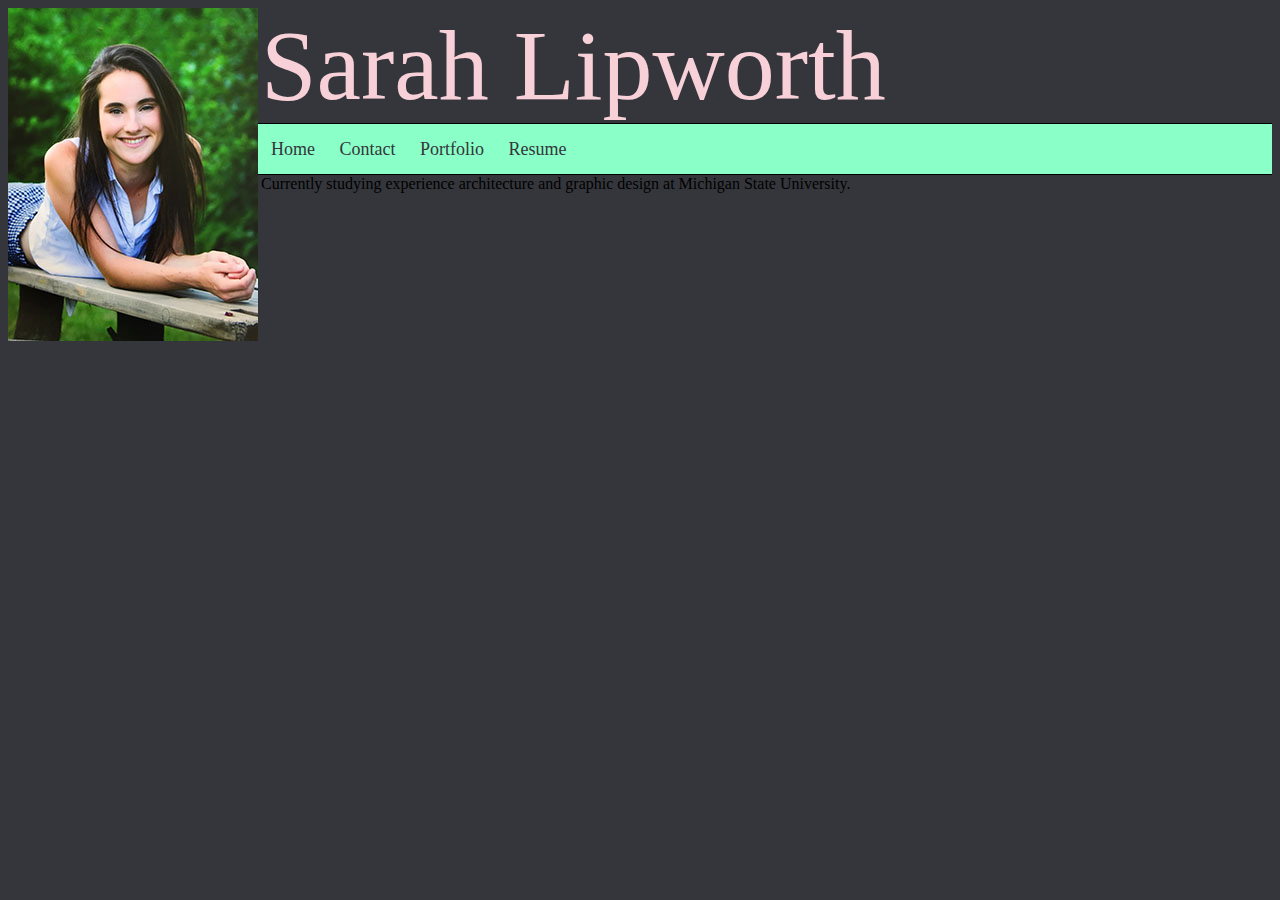
==== index.html @ 9d614727 "changes" ====
<html>
<head>
<link type="text/css" rel="stylesheet" href="style.css" />
</head>
<body>
<div id="Sarah"><img src="SFL.jpg" align="left"
</div> 
<header>Sarah Lipworth</header>
<div id="navbar"> 
  <ul> 
    <li><a href="link1.html">Home</a></li> 
    <li><a href="link2.html ">Contact</a></li> 
    <li><a href="link3.html ">Portfolio</a></li> 
    <li><a href="link4.html">Resume</a></li>
  </ul> 
  </div>
<div id="paragraph"
<p>Currently studying experience architecture and graphic design at Michigan State University.</p>
</body>
</html>
---- style.css ----
html{
  background-color:#34363C
}
header{
  font-family:American Typewriter;
  Font-size:100px;
  color:#f7d1d7;  
}
div#navbar { 
height: 50px; 
width: 100%; 
border-top: solid #000 1px; 
border-bottom: solid #000 1px; 
background-color: #8affc7; 
} 

div#navbar ul { 
margin: 0px; 
padding: 10px; 
font-family: Skia; 
font-size: large; 
color: 34363c; 
line-height: 30px; 
white-space: nowrap; 
} 

div#navbar li { 
list-style-type: none; 
display: inline; 
} 

div#navbar li a { 
text-decoration: none; 
padding: 7px 10px; 
color: #34363c; 
} 

div#navbar li a:link { 
color: #34363c: 
} 

div#navbar li a:visited { 
color: #34363c; 
} 

div#navbar li a:hover { 
font-weight: bold; 
color: #34363c; 
background-color: #f7d1d7; 
} 
.Sarah{
position:absolute;
left:90px;
top:90px;
}
.paragraph{
font-family:American Typewriter;
Font-size:large;
font-color:#f7d1d7;
}
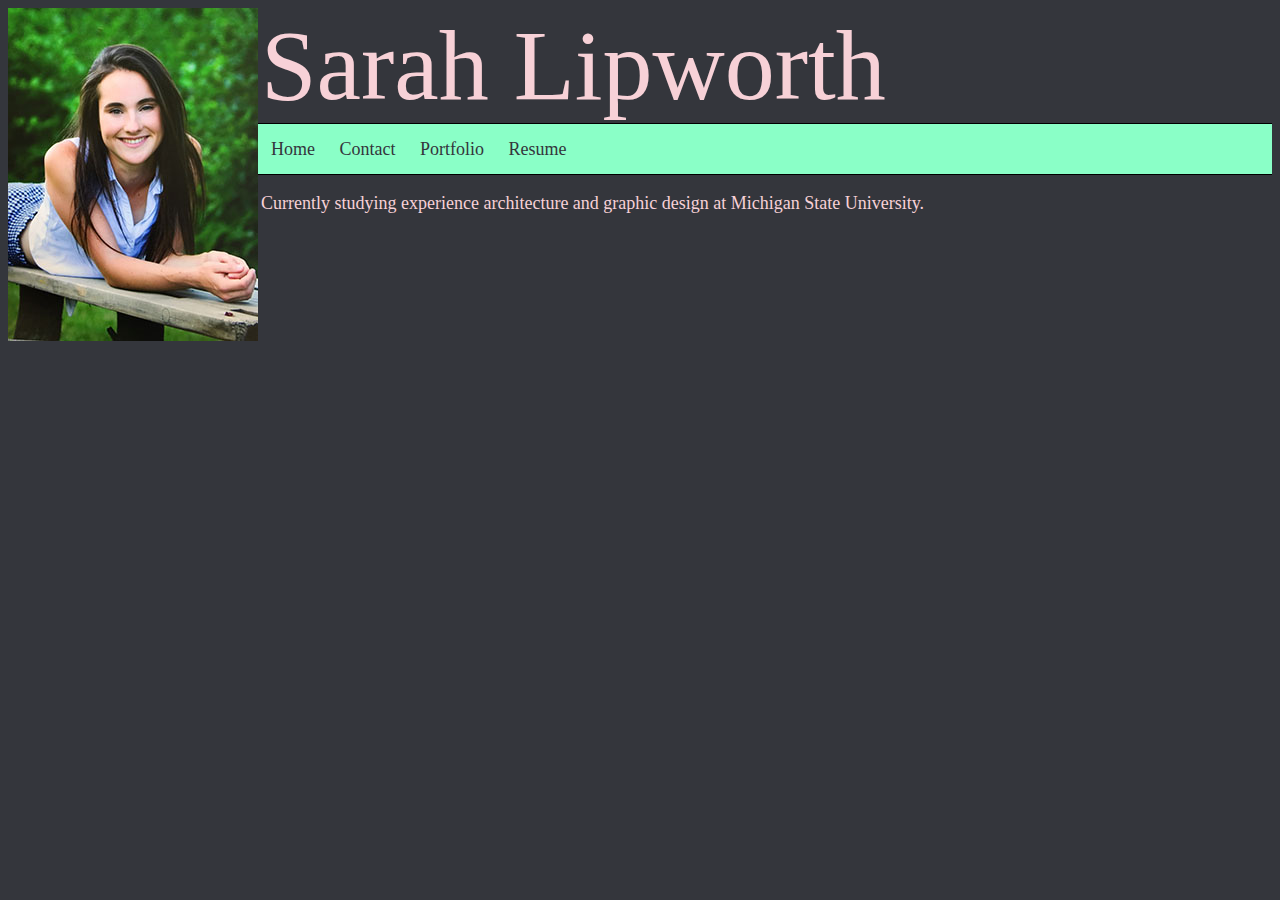
==== commit 9f0e3ba0: "fix" ====
--- a/index.html
+++ b/index.html
@@ -14,7 +14,6 @@
     <li><a href="link4.html">Resume</a></li>
   </ul> 
   </div>
-<div id="paragraph"
 <p>Currently studying experience architecture and graphic design at Michigan State University.</p>
 </body>
 </html>--- a/style.css
+++ b/style.css
@@ -53,9 +53,9 @@
 left:90px;
 top:90px;
 }
-.paragraph{
+p{
 font-family:American Typewriter;
 Font-size:large;
-font-color:#f7d1d7;
+color:#f7d1d7;
 }
 
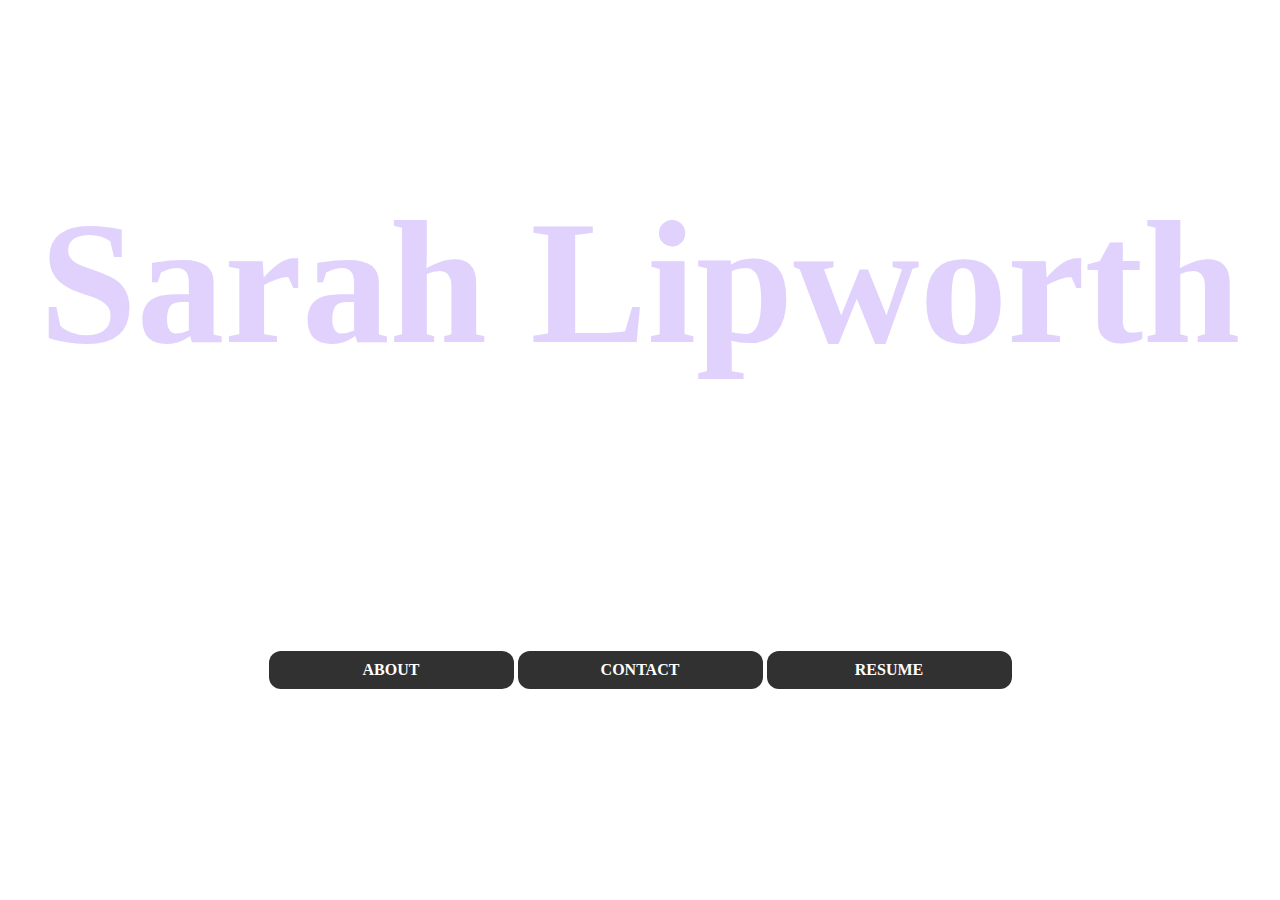
==== commit 5afe9b52: "changes" ====
--- a/index.html
+++ b/index.html
@@ -3,17 +3,12 @@
 <link type="text/css" rel="stylesheet" href="style.css" />
 </head>
 <body>
-<div id="Sarah"><img src="SFL.jpg" align="left"
-</div> 
-<header>Sarah Lipworth</header>
-<div id="navbar"> 
-  <ul> 
-    <li><a href="link1.html">Home</a></li> 
-    <li><a href="link2.html ">Contact</a></li> 
-    <li><a href="link3.html ">Portfolio</a></li> 
-    <li><a href="link4.html">Resume</a></li>
-  </ul> 
+<h1>Sarah Lipworth</h1>
+<ul id= "nav">
+  <li><a href="#">About</a></li>
+  <li><a href="#">Contact</a></li>
+  <li><a href="#">Resume</a></li>
+    </ul>
   </div>
-<p>Currently studying experience architecture and graphic design at Michigan State University.</p>
 </body>
 </html>--- a/style.css
+++ b/style.css
@@ -1,61 +1,41 @@
-html{
-  background-color:#34363C
+body {
+background-image:   url("http://ngm.nationalgeographic.com/serengeti-lion/assets/i/video_stills/Roar.jpg");
+background-size: 100%;
 }
-header{
-  font-family:American Typewriter;
-  Font-size:100px;
-  color:#f7d1d7;  
+h1{
+  font-family: American Typewriter;
+  font-size:175px;
+  text-align: center;
+  color:#c3a6fb;
+  opacity: 0.5;
+  padding-top: 175px;
+  padding-bottom: 150px;
 }
-div#navbar { 
-height: 50px; 
-width: 100%; 
-border-top: solid #000 1px; 
-border-bottom: solid #000 1px; 
-background-color: #8affc7; 
-} 
-
-div#navbar ul { 
-margin: 0px; 
-padding: 10px; 
-font-family: Skia; 
-font-size: large; 
-color: 34363c; 
-line-height: 30px; 
-white-space: nowrap; 
-} 
-
-div#navbar li { 
-list-style-type: none; 
-display: inline; 
-} 
-
-div#navbar li a { 
-text-decoration: none; 
-padding: 7px 10px; 
-color: #34363c; 
-} 
-
-div#navbar li a:link { 
-color: #34363c: 
-} 
-
-div#navbar li a:visited { 
-color: #34363c; 
-} 
-
-div#navbar li a:hover { 
-font-weight: bold; 
-color: #34363c; 
-background-color: #f7d1d7; 
-} 
-.Sarah{
-position:absolute;
-left:90px;
-top:90px;
-}
-p{
-font-family:American Typewriter;
-Font-size:large;
-color:#f7d1d7;
-}
-
+#nav{
+    font-family: Verdana; 
+    text-align: center;
+    padding:0px;
+    }
+#nav li{
+    float: center;
+    display: inline;
+    }
+a:link, a:visited {
+    display:inline-block;
+    width:225px;
+    font-weight: bold;
+    color: #FFFFFF;
+    background-color: #313131;
+    padding: 10px;
+    text-decoration: none;
+    text-transform: uppercase;
+    style-type: center;
+    border-top-left-radius: 12px;
+    border-bottom-left-radius: 12px;
+    border-top-right-radius: 12px;
+    border-bottom-right-radius: 12px;
+    }
+a:hover, a:active {
+    background-color: #c3a6fb;
+   opacity: 0.6;
+}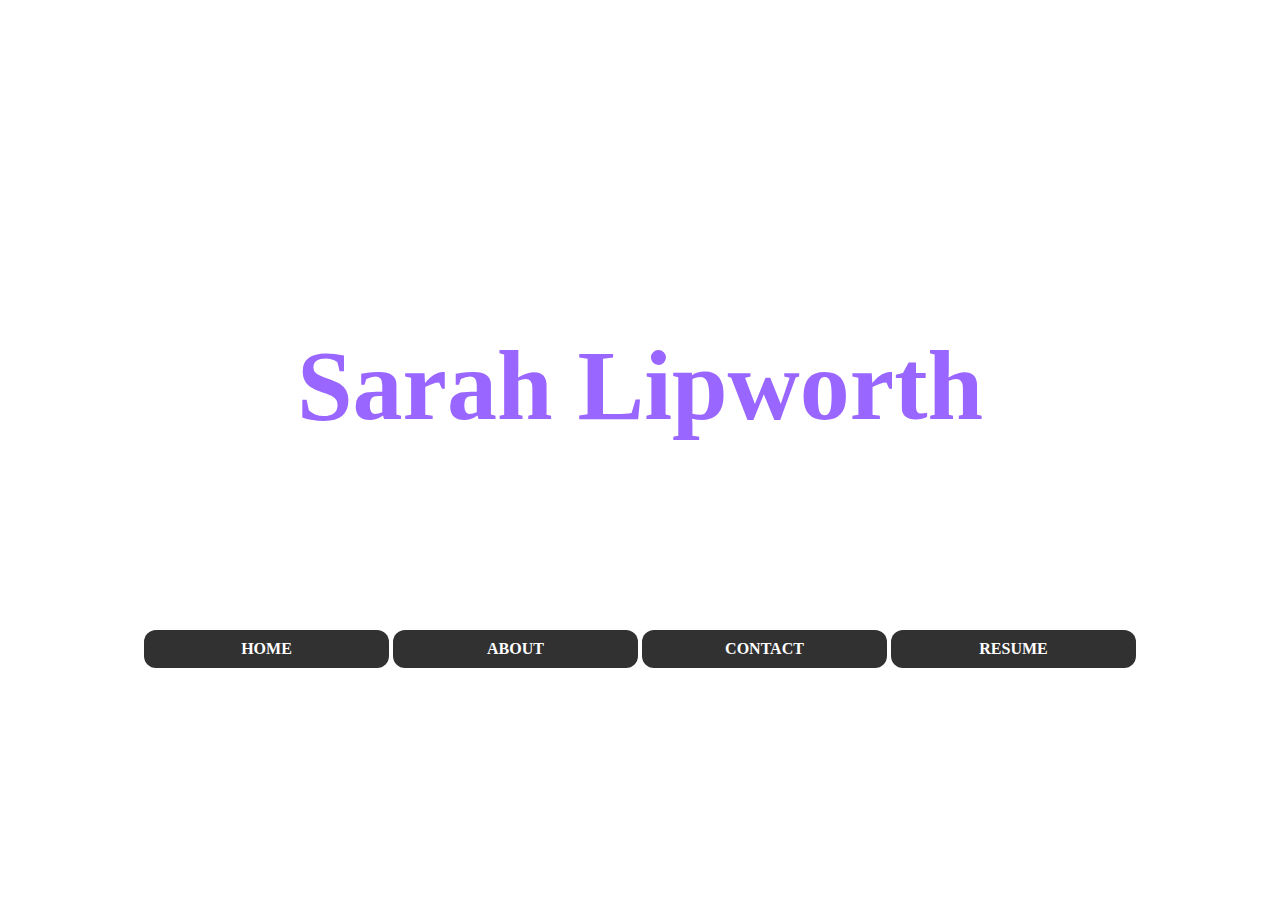
==== commit afa703bb: "d" ====
--- a/index.html
+++ b/index.html
@@ -5,6 +5,7 @@
 <body>
 <h1>Sarah Lipworth</h1>
 <ul id= "nav">
+  <li><a href="#">Home</a></li>
   <li><a href="#">About</a></li>
   <li><a href="#">Contact</a></li>
   <li><a href="#">Resume</a></li>
--- a/style.css
+++ b/style.css
@@ -1,15 +1,15 @@
 body {
-background-image:   url("http://ngm.nationalgeographic.com/serengeti-lion/assets/i/video_stills/Roar.jpg");
+background-image:  url("http://media.mnn.com/sites/default/files/user/160942/lion.jpg");
 background-size: 100%;
+background-repeat:no-repeat;
 }
 h1{
-  font-family: American Typewriter;
-  font-size:175px;
+  font-family: Century Gothic;
+  font-size:100px;
   text-align: center;
-  color:#c3a6fb;
-  opacity: 0.5;
-  padding-top: 175px;
-  padding-bottom: 150px;
+  color:#9966FF;
+  padding-top: 320px;
+  padding-bottom: 120px;
 }
 #nav{
     font-family: Verdana; 
@@ -36,6 +36,5 @@
     border-bottom-right-radius: 12px;
     }
 a:hover, a:active {
-    background-color: #c3a6fb;
-   opacity: 0.6;
+    background-color: #9966FF;
 }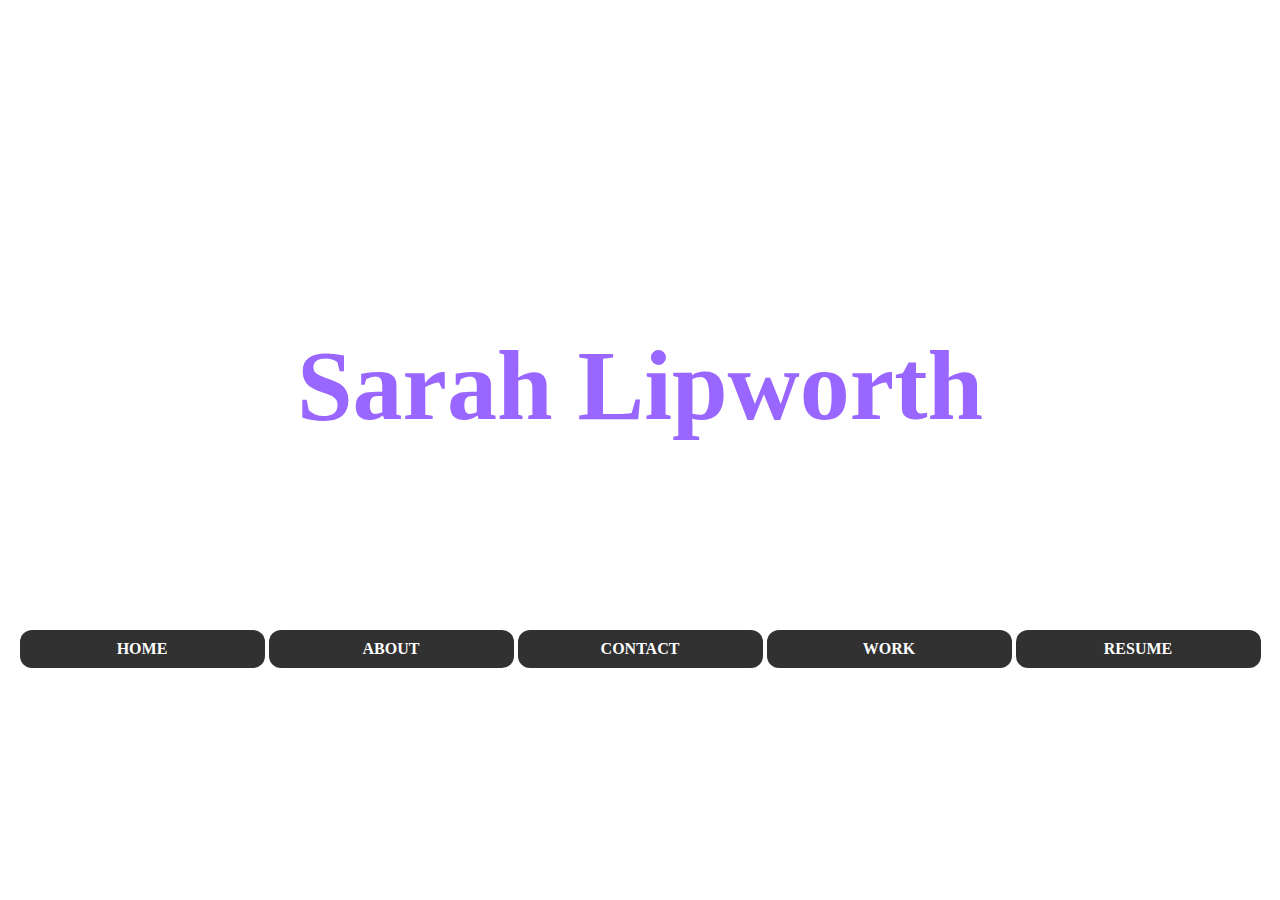
==== commit ba095b3e: "chagees" ====
--- a/index.html
+++ b/index.html
@@ -5,10 +5,11 @@
 <body>
 <h1>Sarah Lipworth</h1>
 <ul id= "nav">
-  <li><a href="#">Home</a></li>
-  <li><a href="#">About</a></li>
-  <li><a href="#">Contact</a></li>
-  <li><a href="#">Resume</a></li>
+  <li><a href="index.html">Home</a></li>
+  <li><a href="about.html">About</a></li>
+  <li><a href="contact.html">Contact</a></li>
+  <li><a href="work.html">Work</a></li>
+  <li><a href="SarahLipworth1.pdf">Resume</a></li>
     </ul>
   </div>
 </body>
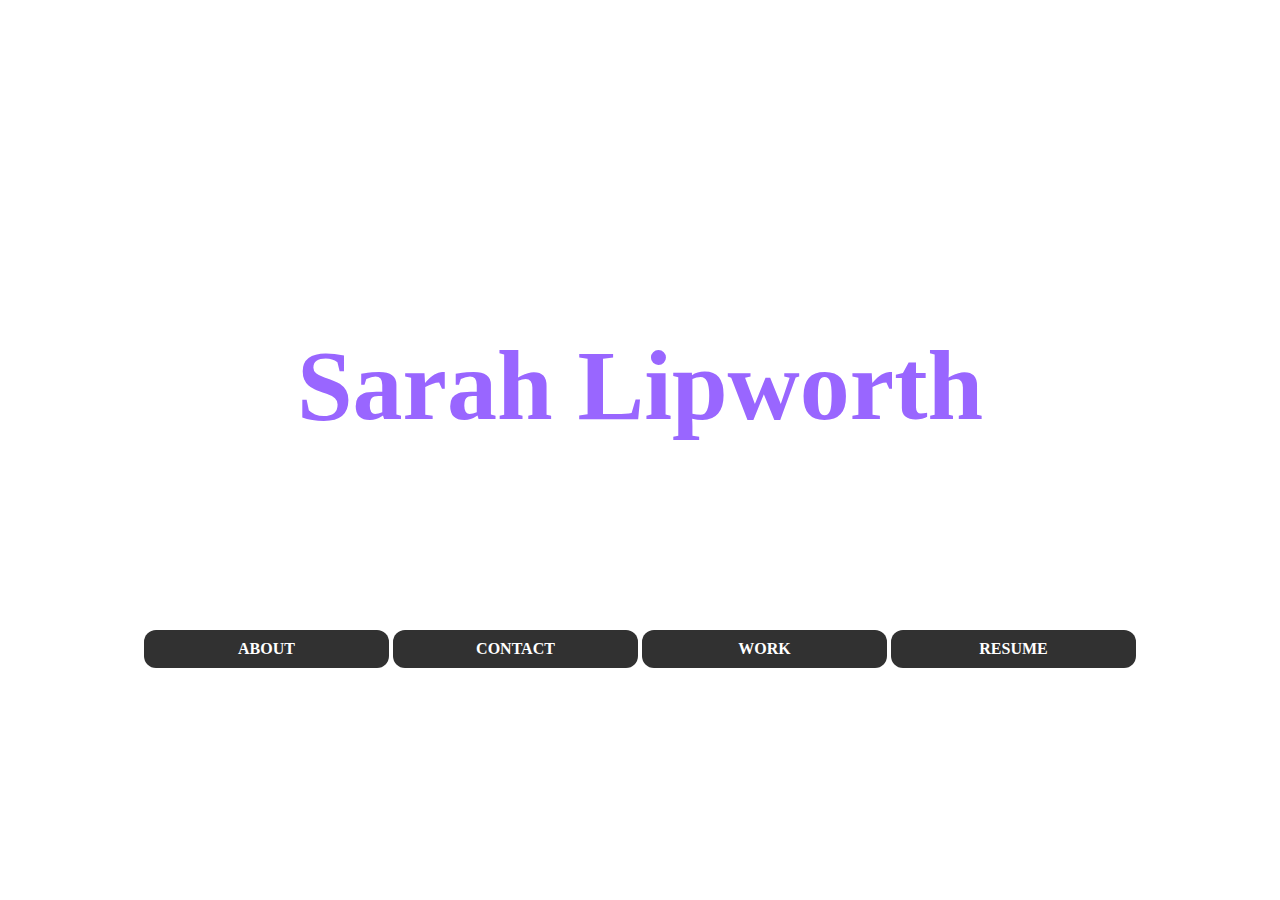
==== commit 3a937fa0: "ok" ====
--- a/index.html
+++ b/index.html
@@ -5,7 +5,6 @@
 <body>
 <h1>Sarah Lipworth</h1>
 <ul id= "nav">
-  <li><a href="index.html">Home</a></li>
   <li><a href="about.html">About</a></li>
   <li><a href="contact.html">Contact</a></li>
   <li><a href="work.html">Work</a></li>
